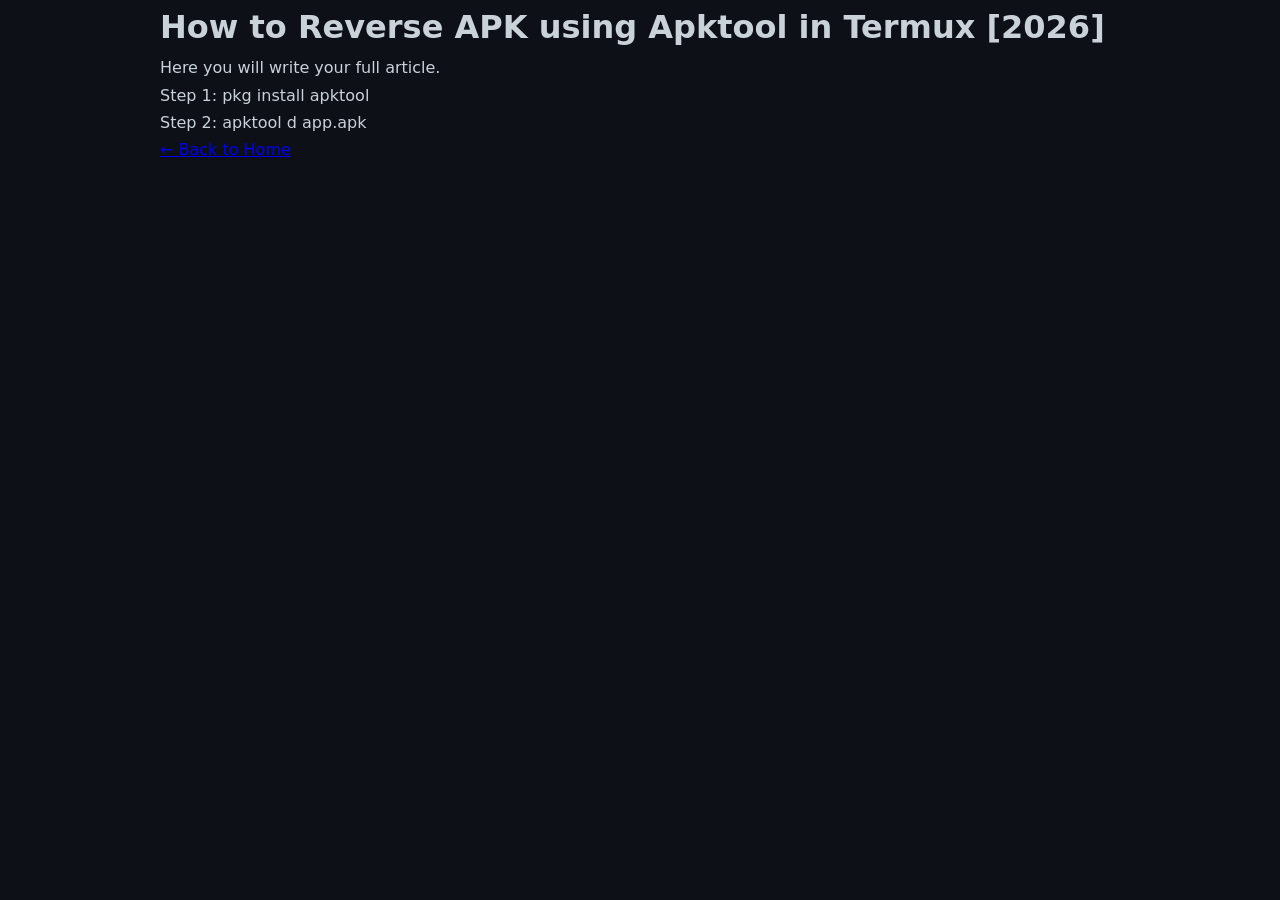
==== posts/reverse-apk-termux.html @ b128f6fd "v1.0 RootedByte live" ====
<!DOCTYPE html>
<html lang="en">
<head>
<meta charset="UTF-8">
<title>How to Reverse APK using Apktool in Termux [2026] | RootedByte</title>
<meta name="description" content="Complete guide to decompile, edit and recompile android apps without PC using Apktool in Termux.">
<link rel="stylesheet" href="../assets/css/style.css">
</head>
<body>
<div class="container">
<h1>How to Reverse APK using Apktool in Termux [2026]</h1>
<p>Here you will write your full article.</p>
<p>Step 1: pkg install apktool</p>
<p>Step 2: apktool d app.apk</p>
<a href="/">← Back to Home</a>
</div>
</body>
</html>
---- assets/css/style.css ----
:root{--bg:#0d1117;--card:#161b22;--text:#c9d1d9;--accent:#58a6ff;--border:#30363d;--muted:#8b949e}
*{margin:0;padding:0;box-sizing:border-box}
body{font-family:system-ui,sans-serif;background:var(--bg);color:var(--text);line-height:1.7}
.container{max-width:1000px;margin:auto;padding:0 20px}
.navbar{background:var(--card);border-bottom:1px solid var(--border);padding:1rem 0;position:sticky;top:0}
.navbar.container{display:flex;justify-content:space-between;align-items:center}
.logo{font-size:1.6rem;font-weight:800;color:var(--accent);text-decoration:none}
.nav-links{list-style:none;display:flex;gap:25px}
.nav-links a{color:var(--text);text-decoration:none;font-weight:500}
.hero{padding:100px 0;text-align:center}
.blog-grid{display:grid;grid-template-columns:repeat(auto-fit,minmax(320px,1fr));gap:25px;margin-top:20px}
.card{background:var(--card);border:1px solid var(--border);padding:25px;border-radius:10px}
.card a{color:var(--accent);text-decoration:none;font-size:1.2rem}
.date{color:var(--muted);font-size:0.9rem}
footer{text-align:center;padding:40px 0;margin-top:60px;border-top:1px solid var(--border);color:var(--muted)}
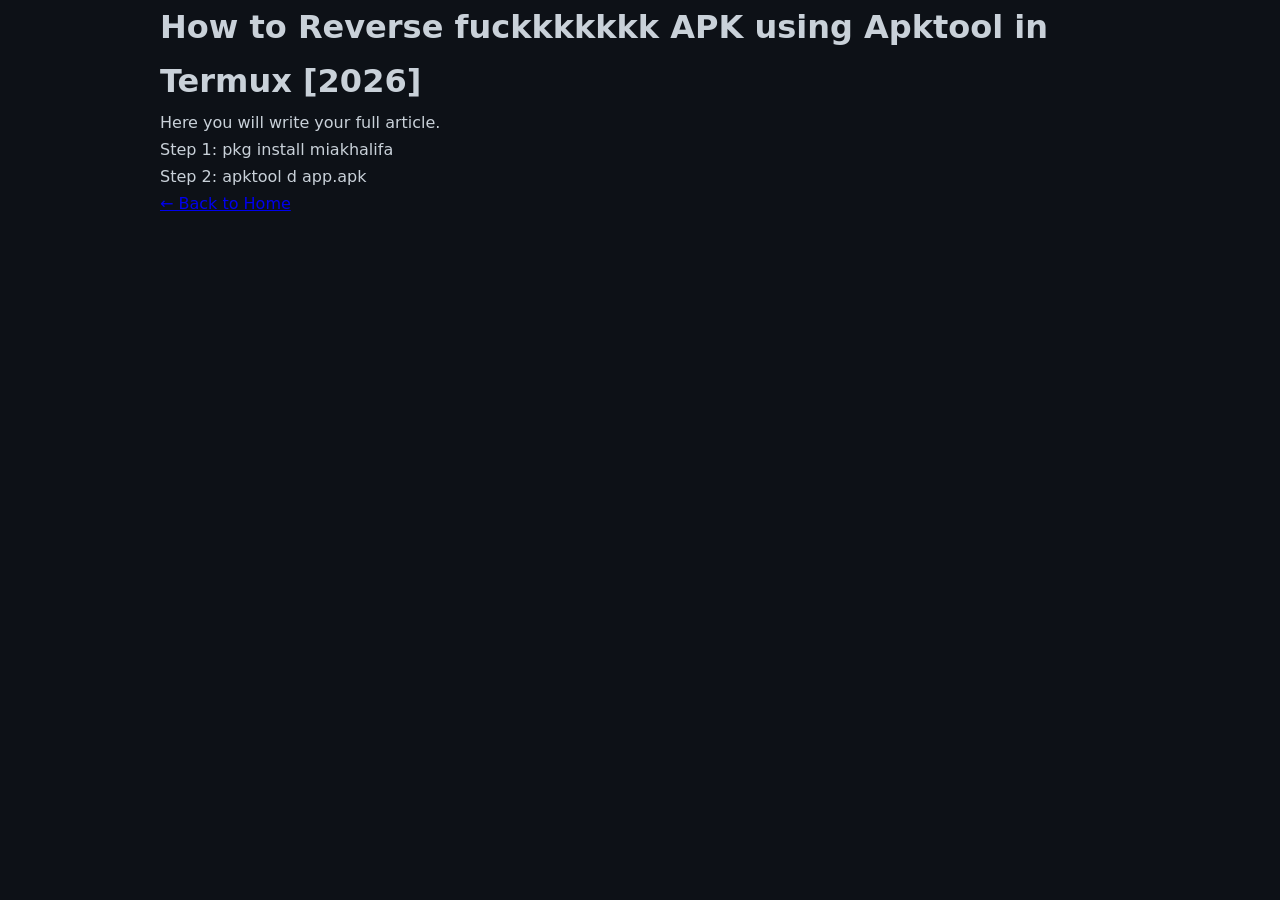
==== commit f4468931: "Update reverse-apk-termux.html" ====
--- a/posts/reverse-apk-termux.html
+++ b/posts/reverse-apk-termux.html
@@ -8,9 +8,9 @@
 </head>
 <body>
 <div class="container">
-<h1>How to Reverse APK using Apktool in Termux [2026]</h1>
+<h1>How to Reverse fuckkkkkkk APK using Apktool in Termux [2026]</h1>
 <p>Here you will write your full article.</p>
-<p>Step 1: pkg install apktool</p>
+<p>Step 1: pkg install miakhalifa</p>
 <p>Step 2: apktool d app.apk</p>
 <a href="/">← Back to Home</a>
 </div>
